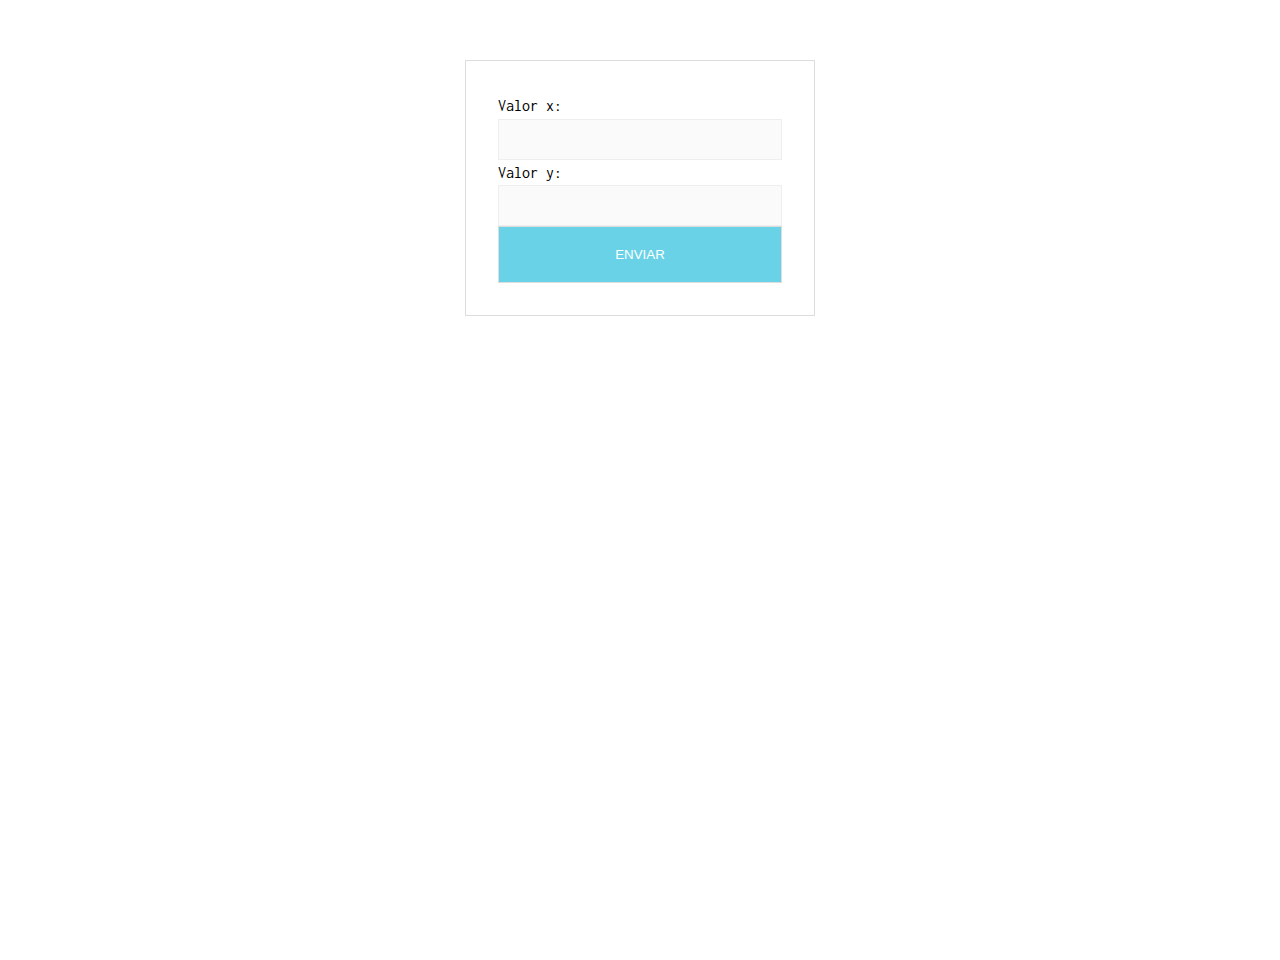
==== TEMA 1_EMPEZANDO CON PHP/2. FORMULARIOS/02.html @ d9c7d473 "Añadidos ejercicios de estructuras de control" ====
<!DOCTYPE html>
<html lang=”es”>

<head>
    <meta charset='utf-8'>
    <link href="estilo.css" type="text/css" rel="stylesheet">
    <title>EJERCICIO 2</title>
</head>

<body>
    <form id='formulario' action='02.php' method='POST'>

                <p><label for='varx'>Valor x:</label>
                    <input type='text' name='varx' id='varx'>
                </p>

                <p><label for='vary'>Valor y:</label>
                    <input type='text' name='vary' id='vary'>
                </p>
                <input type="submit" value="Enviar" />
    </form>
</body>

</html>
---- TEMA 1_EMPEZANDO CON PHP/2. FORMULARIOS/estilo.css ----
@import url('https://fonts.googleapis.com/css?family=Inconsolata&display=swap');

*{
  margin:0;
  padding: 0;
  box-sizing: border-box;
}
html{
  height: 100%;
}

body{
  font-family: 'Inconsolata', monospace;
  font-size: 1rem;
  line-height: 1.6;
  height: 100%;
  align-items:center;
  margin-top: 60px;
}

form{
  width: 350px;
  margin: 0 auto;
  border: 1px solid #ddd;
  padding: 2rem;
  background: #ffffff;
}

input{
  background: #fafafa;
  border: 1px solid #eeeeee;
  padding: 12px;
  width: 100%;
}

input[type='submit']
{
  background: #69d2e7;
  border: 1px solid #ddd;
  color: #ffffff;
  padding: 20px;
  width: 100%;
  text-transform: uppercase;

}
button:hover{
  background: #69c8e7;
}

header{
  text-align: center;
  margin-bottom : 2rem;
}
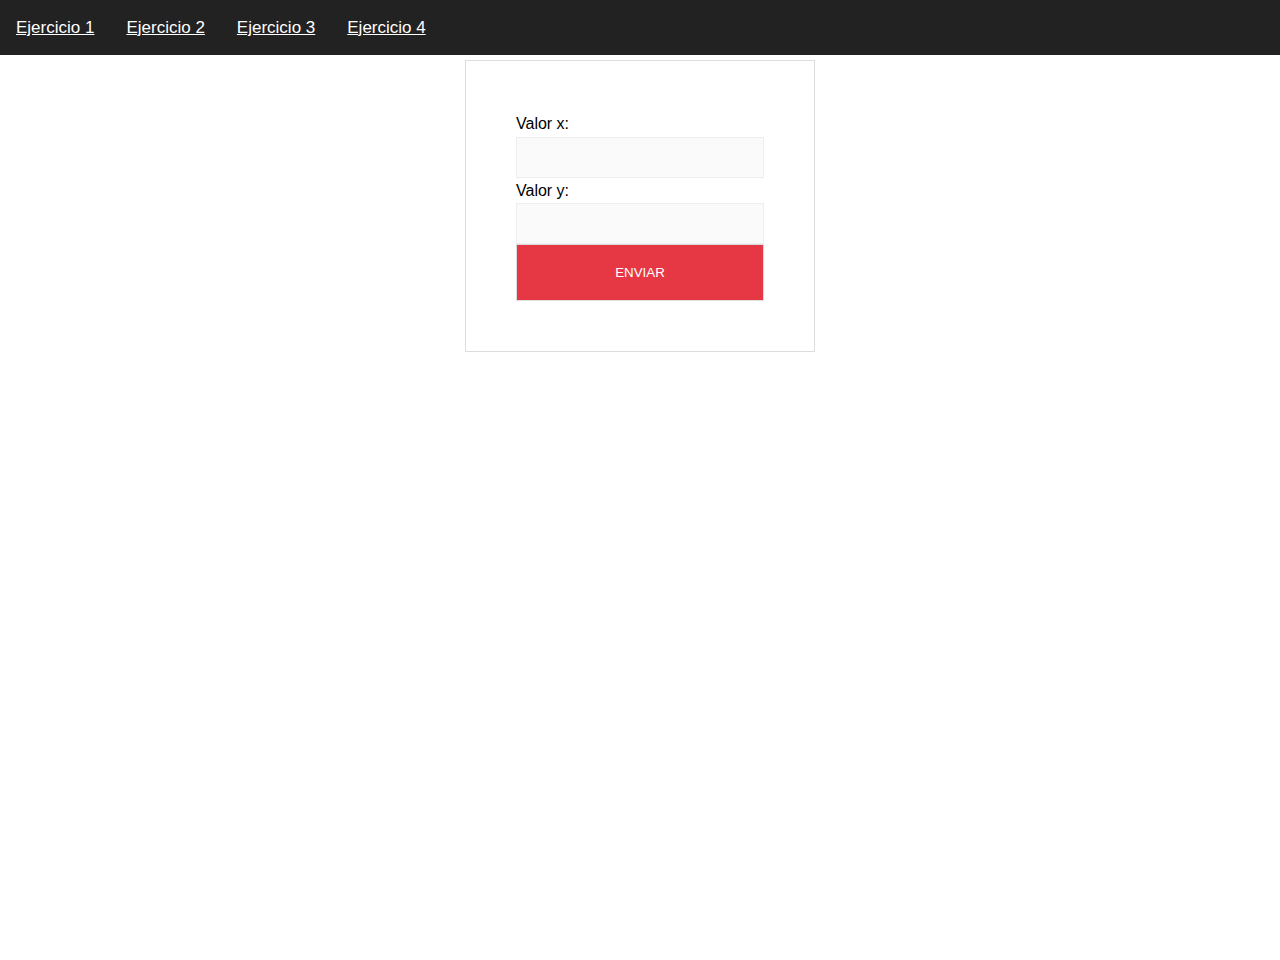
==== commit d30a8f29: "Terminados ejercicios de estructuras de control" ====
--- a/TEMA 1_EMPEZANDO CON PHP/2. FORMULARIOS/02.html
+++ b/TEMA 1_EMPEZANDO CON PHP/2. FORMULARIOS/02.html
@@ -8,6 +8,16 @@
 </head>
 
 <body>
+    <header>
+        <nav class='naveg'>
+            <ul>
+                <li><a href='01.html'>Ejercicio 1</a></li>
+                <li><a href='02.html'>Ejercicio 2</a></li>
+                <li><a href='03.html'>Ejercicio 3</a></li>
+                <li><a href='04.html'>Ejercicio 4</a></li>
+            </ul>
+    </nav>
+    </header>
     <form id='formulario' action='02.php' method='POST'>
 
                 <p><label for='varx'>Valor x:</label>
--- a/TEMA 1_EMPEZANDO CON PHP/2. FORMULARIOS/estilo.css
+++ b/TEMA 1_EMPEZANDO CON PHP/2. FORMULARIOS/estilo.css
@@ -5,12 +5,35 @@
   padding: 0;
   box-sizing: border-box;
 }
+
 html{
   height: 100%;
 }
 
+.naveg {
+  overflow: hidden;
+  background-color: #222222;
+  position: fixed;
+  top: 0;
+  width: 100%;
+}
+
+.naveg li {
+  float: left;
+  display: block;
+  color: #f2f2f2;
+  text-align: center;
+  padding: 14px 16px;
+  text-decoration: none;
+  font-size: 17px;
+}
+
+.naveg a,a:hover,a:active,a:visited {
+  color: white;
+}
+
 body{
-  font-family: 'Inconsolata', monospace;
+  font-family: 'Segoe UI', Tahoma, Geneva, Verdana, sans-serif;
   font-size: 1rem;
   line-height: 1.6;
   height: 100%;
@@ -22,7 +45,7 @@
   width: 350px;
   margin: 0 auto;
   border: 1px solid #ddd;
-  padding: 2rem;
+  padding: 50px;
   background: #ffffff;
 }
 
@@ -35,7 +58,7 @@
 
 input[type='submit']
 {
-  background: #69d2e7;
+  background: #E63844;
   border: 1px solid #ddd;
   color: #ffffff;
   padding: 20px;
